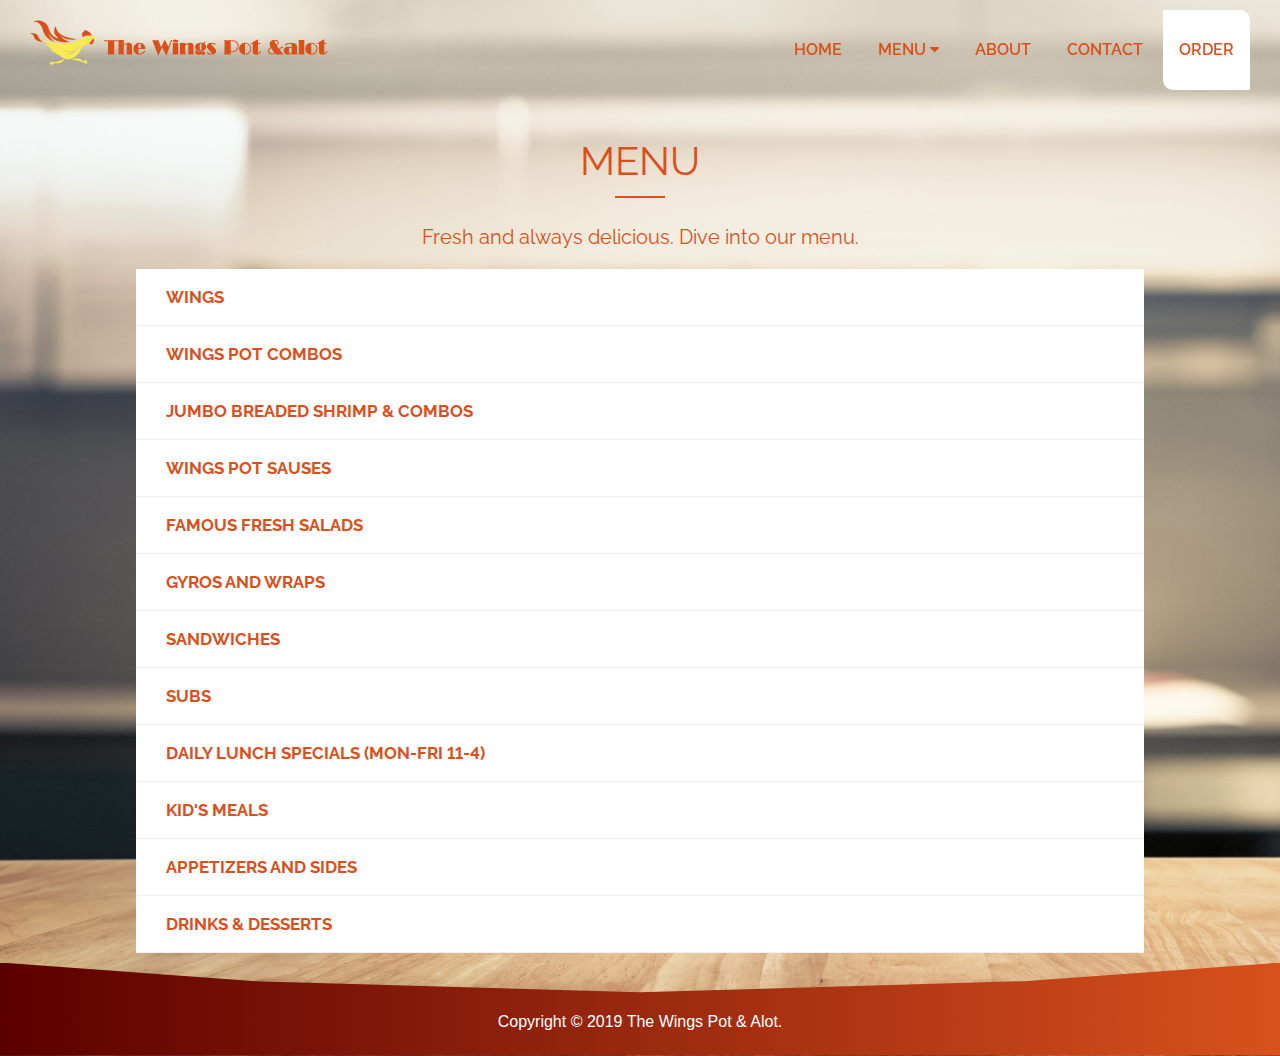
==== menu.html @ e2fe1eec "Add files via upload" ====
<!DOCTYPE html>
<html lang="en" dir="ltr">
  <head>
    <meta charset="utf-8">
    <title>MENU | The Wings Pot & Alot</title>
    <link rel="shortcut icon" href="favicon.ico" type="image/x-icon">
    <link rel="stylesheet" href="menu.css">
    <link rel="stylesheet" href="https://use.fontawesome.com/releases/v5.8.1/css/all.css">
    <link rel="stylesheet" href="https://cdnjs.cloudflare.com/ajax/libs/font-awesome/4.7.0/css/font-awesome.min.css">
    <link rel="stylesheet" href="https://fonts.googleapis.com/css?family=Tangerine">
    <link href='https://fonts.googleapis.com/css?family=Raleway: 400,500, 600' rel='stylesheet' type='text/css'>
    <link href="https://fonts.googleapis.com/css?family=Notable&display=swap" rel="stylesheet">
    <script src="https://code.jquery.com/jquery-3.4.0.js"></script>
    <script src="https://ajax.googleapis.com/ajax/libs/jquery/3.4.1/jquery.min.js"></script>
    <script>
    $(document).ready(function(){
      $("#item99").click(function(){
        $("#demo").toggle();
      });
      $("#h1").click(function(){
        $("#table1").toggle();
      });
      $("#h2").click(function(){
        $("#table2").toggle();
      });
      $("#h3").click(function(){
        $("#table3").toggle();
      });
      $("#h4").click(function(){
        $("#table4").toggle();
      });
      $("#h5").click(function(){
        $("#table5").toggle();
      });
      $("#h6").click(function(){
        $("#table6").toggle();
      });
      $("#h7").click(function(){
        $("#table7").toggle();
      });
      $("#h8").click(function(){
        $("#table8").toggle();
      });
      $("#h9").click(function(){
        $("#table9").toggle();
      });
      $("#h10").click(function(){
        $("#table10").toggle();
      });
      $("#h11").click(function(){
        $("#table11").toggle();
      });
      $("#h12").click(function(){
        $("#table12").toggle();
      });
    });
      $(window).on('scroll', function(){
        if ($(window).scrollTop()) {
          $('nav').addClass('black');
        } else {
          $('nav').removeClass('black');
        }
      })

    </script>

  </head>
  <body>
      <nav>
          <div class="left">
            <ul>
              <li><a href="index.html"><img src="logo.png"></a></li>
            </ul>
          </div>
          <div class="right">
          <ul>
            <li><a href="samyvic.github.io/wings/index.html">Home</a></li>
            <li class="dropdown"><a href="samyvic.github.io/wings/menu.html" class="menu">Menu <i class="fa fa-caret-down"></i></a>
              <div class="dropdown-content">
                <a href="#" id="firstItem">WINGS</a>
                <a href="#">WINGS POT COMBOS</a>
                <a href="#">JUMBO BREADED SHRIMP & COMBOS</a>
                <a href="#">WINGS POT SAUSES</a>
                <a href="#">FAMOUS FRESH SALADS</a>
                <a href="#">GYROS AND WRAPS</a>
                <a href="#">SANDWICHES</a>
                <a href="#">SUBS</a>
                <a href="#">DAILY LUNCH SPECIALS</a>
                <a href="#">KID'S MEALS</a>
                <a href="#">APPETIZERS AND SIDES</a>
                <a href="#" id="lastItem">DRINKS & DESSERTS</a>
              </div>
            </li>
            <li><a href="samyvic.github.io/wings/index.html#story">about</a></li>
            <li><a href="samyvic.github.io/wings/index.html#contact">contact</a></li>
            <li id="order"><a href="http://www.thewingspotandalot.net/menu-order.html" target="_blank">order</a></li>
          </ul>
          </div>
      </nav>
    <div class="container00">
              <div class="header">
                <h1>MENU</h1>
                <p>Fresh and always delicious. Dive into our menu.</p>
              </div>

              <div class="item11">
                <h1 id="h1">WINGS</h1>
              </div>
              <table class="table1" id="table1">
                <tr class="cntrhd">
                  <th></th><th colspan="2">Non-Breaded</th><th colspan="2">Breaded</th>
                </tr>
                <tr>
                  <th>#</th><th>Regular</th><th>Jambo</th><th>Boneless</th><th>Bone-In</th>
                </tr>
                <tr>
                  <td>6</td><td>$4.99</td><td>$5.49</td><td>$5.25</td><td>$5.49</td>
                </tr>
                <tr>
                  <td>12</td><td>$9.49</td><td>$10.49</td><td>$9.99</td><td>$10.49</td>
                </tr>
                <tr>
                  <td>18</td><td>$13.99</td><td>$15.99</td><td>$14.99</td><td>$15.99</td>
                </tr>
                <tr>
                  <td>24</td><td>$17.99</td><td>$20.99</td><td>$19.99</td><td>$20.99</td>
                </tr>
                <tr>
                  <td>30</td><td>$21.99</td><td>$25.99</td><td>$24.99</td><td>$25.99</td>
                </tr>
                <tr>
                  <td>36</td><td>$25.99</td><td>$30.99</td><td>$29.99</td><td>$30.99</td>
                </tr>
                <tr>
                  <td>48</td><td>$33.99</td><td>$39.99</td><td>$38.99</td><td>$39.99</td>
                </tr>
                <tr>
                  <td>72</td><td>$49.99</td><td>$59.99</td><td>$57.99</td><td>$59.99</td>
                </tr>
                <tr>
                  <td>84</td><td>$57.99</td><td>$69.99</td><td>$66.99</td><td>$69.99</td>
                </tr>
                <tr>
                  <td>96</td><td>$65.99</td><td>$79.99</td><td>$74.99</td><td>$79.99</td>
                </tr>
                <tr>
                  <td colspan="5">Includes 1 sauce, served with Celery & Blue Cheese or Ranch</td>
                </tr>
              </table>
              <div class="item11">
                <h1 id="h2">WINGS POT COMBOS</h1>
              </div>
              <table class="table2" id="table2">
                <tr>
                  <td>8 Regular wings<p>w/French Fries & pop</p></td><td>$7.99</td><td>32 Regular wings<p>w/ 2 French Fries & one - liter</p></td><td>$29.99</td>
                </tr>

                <tr>
                  <td>8 Boneless wings<p>w/French Fries & pop</p></td><td>$8.99</td><td>32 Boneless wings<p>w/ 2 French Fries & one - liter</p></td><td>$31.99</td>
                </tr>

                <tr>
                  <td>8 Jumbo wings<p>w/French Fries & pop</p></td><td>$9.99</td><td>32 Jumbo wings<p>w/ 2 French Fries & one - liter</p></td><td>$34.99</td>
                </tr>

                <tr>
                  <td>8 Breaded wings<p>w/French Fries & pop</p></td><td>$9.99</td><td>32 Breaded wings<p>w/ 2 French Fries & one - liter</p></td><td>$34.99</td>
                </tr>
              </table>
              <div class="item11">
                <h1 id="h3">JUMBO BREADED SHRIMP & COMBOS</h1>
              </div>
              <table class="table3" id="table3">
                <tr>
                  <th colspan="2">#</th><th colspan="2">#</th></tr>
                <tr>
                  <td>10</td><td>$8.99</td><td>30</td><td>$24.99</td>
                </tr>
                <tr>
                  <td>15</td><td>$12.99</td><td>35</td><td>$28.99</td>
                </tr>
                <tr>
                  <td>20</td><td>$16.99</td><td>40</td><td>$32.99</td>
                </tr>
                <tr>
                  <td>25</td><td>$20.99</td><td>45</td><td>$36.99</td>
                </tr>
                <tr>
                  <td colspan="2">10 Shrimps w/fries & pop</td><td colspan="2">$10.99</td>
                </tr>
                <tr>
                  <td colspan="2">15 Shrimps w/fries & pop</td><td colspan="2">$14.99</td>
                </tr>
                <tr>
                  <td colspan="2">20 Shrimps w/fries & pop</td><td colspan="2">$18.99</td>
                </tr>
              </table>
              <div class="item11">
                <h1 id="h4">WINGS POT SAUSES</h1>
              </div>
              <table class="table4" id="table4">

                <tr>
                  <td>1) Honey BBQ</td><td>2) Honey Mustard</td><td>3) Hot BBQ</td><td>4) Sweet and Sour</td><td>5) Sweet and Chili</td><td>6) Teriyaki</td><td>7) Lemon Pepper</td>
                </tr>
                <tr>
                  <td>8) Mild</td><td>9) Medium</td><td>10) Hot</td><td>11) Honey BBQ</td><td>12) Buffalo Garlic</td><td>13) Butter Garlic</td><td>14) Parmesan Garlic</td>
                </tr>
              </table>

              <div class="item11">
                <h1 id="h5">FAMOUS FRESH SALADS</h1>
              </div>
              <table class="table5" id="table5">
                <tr>
                  <th></th><th>Small</th><th>Large</th>
                </tr>
                <tr>
                  <td>House Garden Salad<p>Crisp lettuce, green pepper, onion, cucumbers & tomatoes</p></td><td>$4.55</td><td>$5.75</td>
                </tr>
                <tr>
                  <td>Baby House Garden Salad</td><td colspan="2">$2.50</td>
                </tr>
                <tr>
                  <td>Greek Salad<p>Crisp lettuce, green pepper, cucumbers, onion, tomatoes, feta cheese, pepperoncini & black olives</p></td><td>$5.25</td><td>$6.75</td>
                </tr>
                <tr>
                  <td>Baby Greek Salad</td><td colspan="2">$2.99</td>
                </tr>
                <tr>
                  <td>Grilled Chicken Salad<p>A Greek salad topped with our marinated grilled chicken</p></td><td>$6.99</td><td>$8.99</td>
                </tr>
                <tr>
                  <td>Crispy Chicken Salad<p>A Greek salad topped with crispy chicken strips</p></td><td>$6.99</td><td>$8.99</td>
                </tr>
                <tr>
                  <td>Gyro Salad<p>A Greek salad topped with gyro meat</p></td><td>$6.99</td><td>$8.99</td>
                </tr>
                <tr>
                  <td>Mix Meat Salad<p>A Greek salad topped with chicken and gyro meat</p></td><td>$6.99</td><td>$8.99</td>
                </tr>
                <tr>
                  <td>Fatoosh Salad<p>Crisp lettuce, green pepper, cucumbers, onion, tomatoes & crispy pitta chips mixed with special seasoning</p></td><td>$5.95</td><td>$7.95</td>
                </tr>

                <tr>
                  <td>DRESSINGS:<p>Ranch - Italian - Red French - Blue Cheese - House Greek</p></td><td colspan="2">$.75</td>
                </tr>
                <tr>
                  <td colspan="3">Extras:</td>
                </tr>
                <tr>
                  <td>American Cheese</td><td colspan="2">$.50</td>
                </tr>
                <tr>
                  <td>Swiss Cheese</td><td colspan="2">$.50</td>
                </tr>
                <tr>
                  <td>Feta Cheese</td><td colspan="2">$1.00</td>
                </tr>
                <tr>
                  <td>Pitta Bread</td><td colspan="2">$.75</td>
                </tr>
                <tr>
                  <td>Gyro Sause</td><td colspan="2">$.75</td>
                </tr>
                <tr>
                  <td>Olives</td><td colspan="2">$1.00</td>
                </tr>
                <tr>
                  <td>Meat</td><td colspan="2">$2.00</td>
                </tr>
              </table>
              <div class="item11">
                <h1 id="h6">GYROS AND WRAPS</h1>
              </div>
              <table class="table6" id="table6">
                <tr>
                  <th></th><th>Sandwich</th><th>Dinner</th>
                </tr>
                <tr>
                  <td colspan="3">All dinners come with a house or Greek salad, choice of French fries or onion rings</td>
                </tr>
                <tr>
                  <td>Original Gyro<p>Beef and Lamb served with lettuce, tomatoes, onion and Gyro sauce wrapped in a pitta bread</p></td>
                  <td>$6.29</td><td>$9.29</td>
                </tr>
                <tr>
                  <td>Buffalo Gyro<p>Beef and Lamb served with lettuce, tomatoes, onion and spicy feta cheese wrapped in a pitta bread</p></td>
                  <td>$6.29</td><td>$9.29</td>
                </tr>
                <tr>
                  <td>Premium Salad<p>Choice of Gyro meat, Chicken or mixed meat served with lettuce, tomatoes, grilled onion and Gyro sauce wrapped in a pitta bread</p></td>
                  <td>$7.29</td><td>$10.29</td>
                </tr>
                <tr>
                  <td>Chicken Gyro<p>Grilled Chicken served with lettuce, tomatoes, onion and Gyro sauce wrapped in a pitta bread</p></td>
                  <td>$6.29</td><td>$9.29</td>
                </tr>
                <tr>
                  <td>Crispy Chicken Wrap<p>Crispy Chicken served with lettuce, tomatoes, onion and ranch wrapped in a pitta bread</p></td>
                  <td>$6.29</td><td>$9.29</td>
                </tr>
                <tr>
                  <td>Mix Meat Gyro<p>Beef, Lamb and Chicken served with lettuce, tomatoes, onion and Gyro sauce wrapped in a pitta bread</p></td>
                  <td>$6.29</td><td>$9.29</td>
                </tr>
                <tr>
                  <td>Open Face Gyro<p>Gyro meat, lettuce, tomatoes, onion, side of sauce and side of pitta bread</p></td>
                  <td>$6.29</td><td>$9.29</td>
                </tr>
                <tr>
                  <td>Falafel Wrap<p>Patties made of Fava beans, chickpeas mixed with vegetables served with lettuce, tomatoes, cucumber, pickles and hummus wrapped in a pitta bread</p></td>
                  <td>$5.29</td><td>$8.29</td>
                </tr>
                <tr>
                  <td>Greek Nachos<p>Pitta chips topped with GYRO meat, spicy feta cheese, tomatoes, onion and side of gyro sauce</p></td>
                  <td colspan="2">$8.45</td>
                </tr>
              </table>
              <div class="item11">
                <h1 id="h7">SANDWICHES</h1>
              </div>
              <table class="table7" id="table7">
                <tr>
                  <th></th>
                  <th>Sandwich</th><th>Dinner</th>
                </tr>
                <tr>
                  <td colspan="3">All dinners come with a house or Greek salad, choice of French fries or onion rings</td>
                </tr>
                <tr>
                  <td>Grilled Chicken Breast<p>Grilled Chicken served w/ lettuce, tomatoes, onion, pickles & mayo on a Kaiser bun/p></td>
                  <td>$6.29</td><td>$9.29</td>
                </tr>
                <tr>
                  <td>Crispy Chicken Breast<p>Crispy Chicken served w/ lettuce, tomatoes, onion, pickles & mayo on a Kaiser bun</p></td>
                  <td>$6.29</td><td>$9.29</td>
                </tr>
                <tr>
                  <td>Buffalo Chicken Breast<p>Grilled or Crispy Chicken topped with double Swiss cheese smothered in Buffalo Garlic Sauce on a Kaiser bun</p></td>
                  <td>$6.29</td><td>$9.29</td>
                </tr>
                <tr>
                  <td>BBQ Chicken Breast<p>Grilled or Crispy Chicken topped with American & Swiss cheese smothered in BBQ sauce on a Kaiser bun</p></td>
                  <td>$6.29</td><td>$9.29</td>
                </tr>
                <tr>
                  <td>Fish Sandwich<p>Crispy Cod fillet served with American cheese, lettuce, onion, pickles & tarter sauce on a Kaiser bun</p></td>
                  <td>$6.29</td><td>$9.29</td>
                </tr>
                <tr>
                  <td>Falafel Sandwich<p>Falafel Patties served with lettuce, tomatoes, cucumber, pickles & hummus on a Kaiser bun</p></td>
                  <td>$6.29</td><td>$9.29</td>
                </tr>
                <tr>
                  <td>American Cheeseburger<p>Half-pound Beef patty served with American cheese, lettuce, tomatoes, onion, pickles & mayo on a Kaiser bun</p></td>
                  <td>$6.29</td><td>$9.29</td>
                </tr>
                <tr>
                  <td>Swiss Mushroom Burger<p>Half-pound Beef patty served with Swiss cheese, grilled mushroom, lettuce, tomatoes, onion, pickles & mayo on a Kaiser bun</p></td>
                  <td>$6.29</td><td>$9.29</td>
                </tr>
                <tr>
                  <td>Jalapeno Pepper Burger<p>Half-pound Beef patty served with Jalapeno peppers, grilled mushroom, grilled onion, swiss cheese, lettuce, tomatoes & mayo on a Kaiser bun</p></td>
                  <td>$6.29</td><td>$9.29</td>
                </tr>
              </table>
              <div class="item11">
                <h1 id="h8">SUBS</h1>
              </div>
              <table class="table8" id="table8">
                <tr>
                  <th></th><th>6 inches</th><th>12 inches</th>
                </tr>
                <tr>
                  <td>Philly Steak Sub<p>Steak, mushroom, onion & green pepper topped with Swiss cheese & steak sauce</p></td><td>$4.99</td><td>$7.99</td>
                </tr>
                <tr>
                  <td>Grilled Chicken Sub<p>Chicken, mushroom, onion & green pepper topped with American cheese & Italian dressing</p></td><td>$4.99</td><td>$7.99</td>
                </tr>
                <tr>
                  <td>Crispy Chicken Sub<p>Crispy chicken, lettuce, tomatoes topped with American cheese and mayo or ranch</p></td><td>$4.99</td><td>$7.99</td>
                </tr>
              </table>
              <div class="item11">
                <h1 id="h9">DAILY LUNCH SPECIALS (MON-FRI 11-4)</h1>
              </div>
              <table class="table9" id="table9">
                <tr>
                  <td>Original Gyro<p>w/French Fries & pop</p></td><td>$7.95</td><td>Buffalo Gyro<p>w/French Fries & pop</p></td><td>$7.95</td>
                </tr>
                <tr>
                  <td>Chicken Gyro<p>w/French Fries & pop</p></td><td>$7.95</td><td>Mix Meat Gyro<p>w/French Fries & pop</p></td><td>$7.95</td>
                </tr>
                <tr>
                  <td>Crispy Chicken Wrap<p>w/French Fries & pop</p></td><td>$7.95</td><td>Crispy Chicken Sandwich<p>w/French Fries & pop</p></td><td>$7.95</td>
                </tr>
                <tr>
                  <td>Grilled Chicken Sandwich<p>w/French Fries & pop</p></td><td>$7.95</td><td>BBQ Chicken Sandwich<p>w/French Fries & pop</p></td><td>$7.95</td>
                </tr>
                <tr>
                  <td>American Cheeseburger<p>w/French Fries & pop</p></td><td>$7.95</td><td>Fish Sandwich<p>w/French Fries & pop</p></td><td>$7.95</td>
                </tr>
                <tr>
                  <td>Chicken Strips<p>w/French Fries & pop</p></td><td>$7.95</td><td>Fish Strips<p>w/French Fries & pop</p></td><td>$7.95</td>
                </tr>
                <tr>
                  <td>Small Fatoosh Salad<p>w/chicken & feta</p></td><td>$7.95</td><td>Large Greek Salad<p>w/pitta & pop</p></td><td>$7.95</td>
                </tr>
              </table>
              <div class="item11">
                <h1 id="h10">KID'S MEALS</h1>
              </div>
              <table class="table10" id="table10">
                <tr>
                  <td>Cheeseburger<p>w/fries & pop</p></td><td>$4.75</td>
                </tr>
                <tr>
                  <td>Chicken Strips (2)<p>w/fries & pop</p></td><td>$4.75</td>
                </tr>
                <tr>
                  <td>Grilled Cheese<p>w/fries & pop</p></td><td>$4.75</td>
                </tr>
              </table>
              <div class="item11">
                <h1 id="h11">APPETIZERS AND SIDES</h1>
              </div>
              <table class="table11" id="table11">
                <tr>
                  <td>French Fries</td><td>$2.25</td><td>Cheese Fries</td><td>$3.25</td>
                </tr>
                <tr>
                  <td>Potato Wedges</td><td>$3.25</td><td>Onion Rings</td><td>$4.25</td>
                </tr>
                <tr>
                  <td>Cheese Sticks</td><td>$4.25</td><td>Chicken Strips</td><td>$6.25</td>
                </tr>
                <tr>
                  <td>Breaded mushroom</td><td>$4.25</td><td>Breaded Okra</td><td>$4.25</td>
                </tr>
                <tr>
                  <td>Cream Cheese Poppers</td><td>$4.25</td><td>Grape Leaves</td><td>$6.99</td>
                </tr>
                <tr>
                  <td>Hummus<p>w/Pitta</p></td><td>$4.29</td><td>Hummus<p>w/Falafel</p></td><td>$6.99</td>
                </tr>
                <tr>
                  <td>Hummus<p>w/Chicken</p></td><td>$7.49</td><td>Hummus<p>w/Gyro Meat</p></td><td>$7.49</td>
                </tr>
                <tr>
                  <td>Hummus w/Mixed Meat </td><td>$7.99</td><td>Side of Gyro Meat or Chicken</td><td>$3.29</td>
                </tr>
                <tr>
                  <td>Fish N Chips (4pcs)</td><td>$8.99</td><td>Fish Strips(2pcs)</td><td>$3.49</td>
                </tr>
                <tr>
                  <td colspan="3">Combo Mix<p>(2 chicken strips, 2 poppers, 2 cheese sticks &5 onion rings)</p></td><td>$7.99</td>
                </tr>
              </table>
              <div class="item11">
                <h1 id="h12">DRINKS & DESSERTS</h1>
              </div>
              <table class="table12" id="table12">
                <tr>
                  <td>Bottle of water</td><td>$1.00</td><td>Soda 12oz</td><td>$0.75</td>
                </tr>
                <tr>
                  <td>2-liter soda</td><td>$2.50</td><td>Baklava</td><td>$1.75</td>
                </tr>
                <tr>
                  <td>Snapple</td><td>$1.75</td><td>Cookies</td><td>$2.00</td>
                </tr>
              </table>
    </div>
    <div class="footer">
      <div class="clip">
        <p>Copyright &copy; 2019 The Wings Pot & Alot.</p>
      </div>
    </div>
  </body>
</html>
---- menu.css ----
*{
  box-sizing: border-box;
}
html {
  scroll-behavior: smooth;
}
body{
  margin:0;
  padding:0;
  color:#fff;
  font-family: Raleway;
  -webkit-font-feature-settings: "lnum";
  -moz-font-feature-settings: "lnum";
  font-feature-settings: "lnum";
  overflow-x: hidden;
  /*background-color: #3A001E;*/
  background-image: url('back.jpg');
  background-size: cover;
  background-repeat: no-repeat;
  width: 100vw;
}

nav {
  position:fixed;
  top:0;
  left: 0;
  width:100%;
  height:100px;
  padding: 10px 30px 10px 30px;
  transition: .5s;
  z-index: 99;
}
nav.black{
  background: linear-gradient(to right, rgba(255,222,173,1), rgba(255,222,173,1));
  height: 80px;
  padding: 10px 15px 10px 15px;
}
nav .left {
  float: left;
  margin: 0;
  padding: 0;
  display: flex;
}
nav .left ul ,nav .right ul{
  margin: 0;
  padding: 0;
}
nav .left li {
  display: inline-block;

}
nav .left li a{
  transition: .5s;
}
nav.black .left li a{
  background:linear-gradient(to right,#fff,#fff);
  -webkit-background-clip: text;
  -webkit-text-fill-color: transparent;
}
nav .left img{
  margin-top: 10px;
}
nav .left a{
  margin: 0;
  padding: 0;
}
nav.black .left img{
  margin-top: 2.5px;
}
/*Pristina - Monotype Corsiva - Script MT ("Tangerine", serif)*/
nav .right {
  float: right;
  margin: 0;
  padding: 0;
  display: flex;
}
nav ul{
  margin:0;
}
nav .right li {
  display: inline-block;
  text-transform: uppercase;
  font-weight: 600;
  list-style-type: none;
  font-size: 1em;
  padding: 0em 1em;
}
nav .right a{
  color:#D8511D;
  text-decoration: none;
}
nav .right li a:hover{
  color:#fff;
}
nav .right #order{
  background: white;
  border-top-right-radius: 10px;
  border-bottom-left-radius: 10px;
}
nav .right ul #order:hover {
  background-color:#D8511D;
    cursor: pointer;
}
nav .right ul #order:hover a{
  color:#fff;

}
nav .right li a{
  line-height: 80px;
  transition: .5s;
}
nav.black .right li a{
  color:#D8511D;
  line-height: 60px;
}

.dropdown-content {
  display: none;
  position: absolute;
  background-color: #f9f9f9;
  min-width: 120px;
  box-shadow: 0px 8px 16px 0px rgba(0,0,0,0.2);
  z-index: 1;
  border-radius: 10px;
}
nav .right ul .dropdown .dropdown-content a{
  line-height: 40px;
}
nav.black .right ul .dropdown .dropdown-content a:hover{
  color: #fff;
}
.dropdown-content:hover{
  padding-top: 1px;
  border-radius: 10px;
}
.dropdown-content a {
  font-size: 14px;
  padding: 0px 16px;
  text-decoration: none;
  display: block;
  text-align: left;
}
.dropdown-content a{
  border-bottom: 1px solid #F0F0F0;
}
.dropdown-content #lastItem{
  border-bottom: 0px solid #F0F0F0;

}
.dropdown-content a:hover {background-color:#D8511D;

}
.dropdown-content a:hover {
  border-radius: 10px;
}
nav .right ul .dropdown:hover .dropdown-content {
  display: block;

}

.list .item, .list .item-1{
  height: 50px;
  margin: 10px 0;
  background-color: yellow;
}
.list .item-2{
  display: none;
}
.item11{
  background-color: #fff;
  color:#D8511D;
  width:80%;
  margin: 0 10%;
  border-bottom: 1px solid #F0F0F0;
}
.item11:hover{
  background-color: #D8511D;
  color:#fff;
   border-radius: 10px;
}
.item11 h1{
  padding: 18px 30px;
  font-size: 17px;
  cursor: pointer;
  margin: 0;
}
.container00{
  /*background-color: #3A001E;*/
  padding: 10px;
  margin-top: 100px;

}
.table1, .table2, .table3, .table4, .table5, .table6, .table7, .table8, .table9, .table10, .table11, .table12{
  display: none;
  margin-bottom: 16px;

}
table{
  border-collapse: collapse;
  width: 80%;
  margin: 0% 10%;
  background-color: #5B0000;

}
table td p{
  font-size: 13px;
  margin: 0;
  padding: 0;
}
tr,td{
  border: 1px solid #ddd;
  padding: 8px;
  font-size: 16px;

}

tr:hover {background-color: #961200;}

th {
  padding-top: 12px;
  padding-bottom: 12px;
  text-align: left;
  background-color: #B73400;
  color: white;
}
table .cntrhd th{
  text-align: center;
}
.header h1 {
  font-size: 2.5em;
  font-weight: 400;
  color:#D8511D;
  text-align: center;
  /*#483949*/
}
.header h1::after {
    content: '';
    background:#D8511D ;
    width: 4%;
    height: 2px;
    margin:12px 0 0;
    display: block;
    margin-left: auto;
    margin-right: auto;
  }
.header p {
  font-size: 20px;
  color:#D8511D;
  margin:20px 10%;
  text-align: center;
}
/*
.story-row{
  color: #fff;
    background-color: rgba(91, 0, 0, 1);
    height: 300px;

}
.story-row .box-1,.story .box-2{
  width:50%;
  display: inline-block;
  float: left;
}

.story-row .box-2{
    background-color: #961200;
    clip-path: polygon(70% 0, 100% 0%, 100% 100%, 50% 100%);
    height: 300px;

}
.story-row .content{
  text-align: center;
  color: white;
}

/* footer */
.footer{
  /*background-color: #3A001E;*/
}
 .footer .clip {
   padding:50px 0 25px;
  /*background:linear-gradient(to right,#EE6588,#F69560);*/
  background: linear-gradient(to right,  rgba(91,0,0,1),rgba(216, 81, 29,1));
  -webkit-clip-path: polygon(50% 32%, 80% 20%, 100% 0, 100% 100%, 79% 100%, 50% 100%, 17% 100%, 0 100%, 0 0, 20% 20%);
  clip-path: polygon(50% 32%, 80% 20%, 100% 0, 100% 100%, 79% 100%, 50% 100%, 17% 100%, 0 100%, 0 0, 20% 20%);
}
.footer p{
  margin:0;
  color:#fff;
  text-align: center;
  font-family: 'Roboto', sans-serif;
}
/*end footer*/
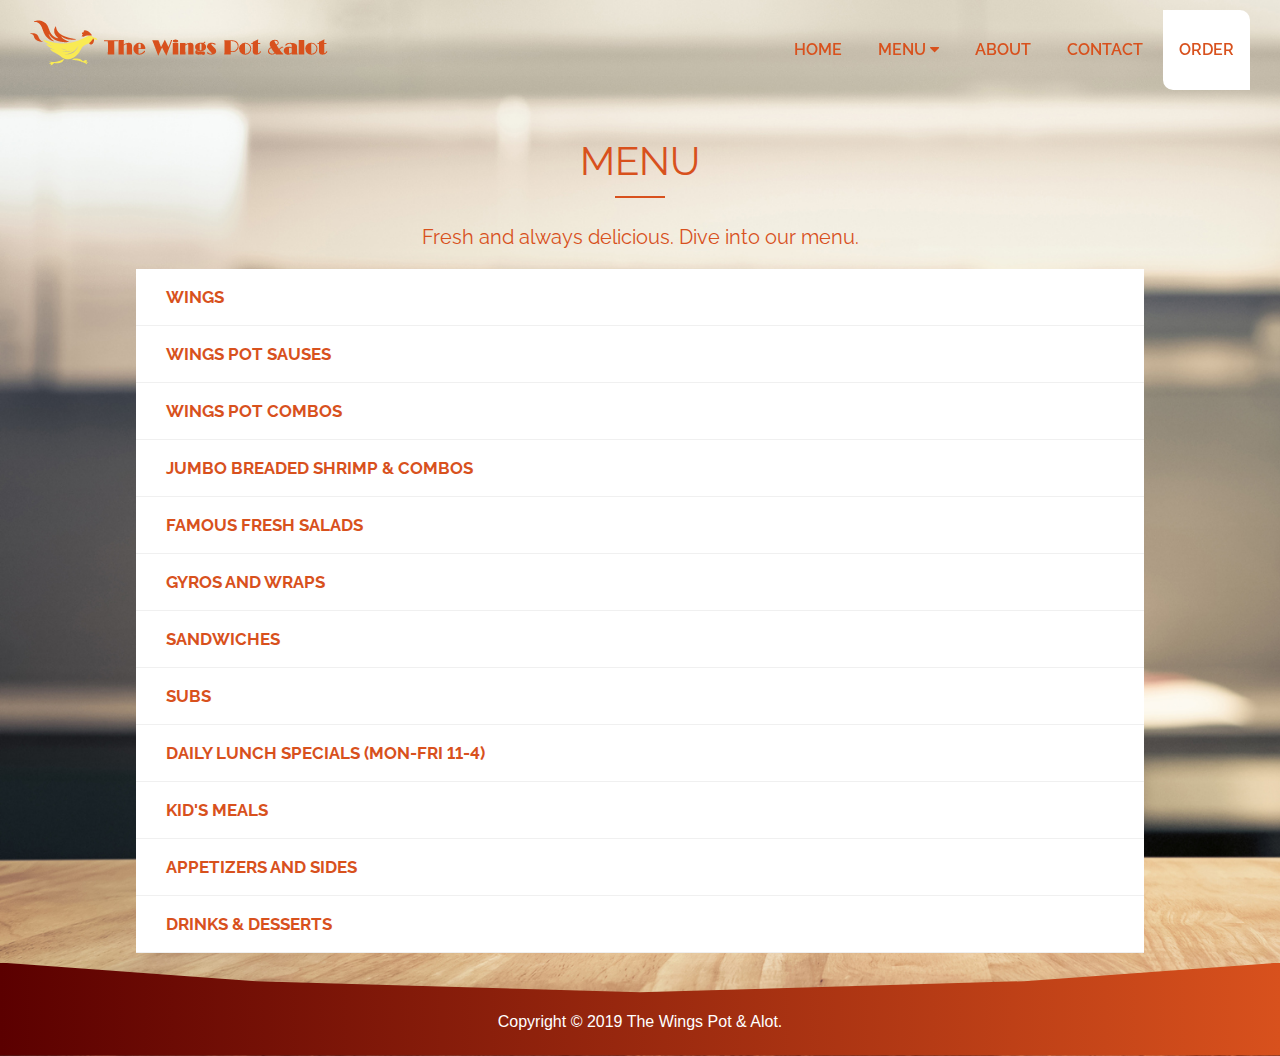
==== commit 71dd783f: "Add files via upload" ====
--- a/menu.html
+++ b/menu.html
@@ -19,39 +19,171 @@
       });
       $("#h1").click(function(){
         $("#table1").toggle();
+        $("#table2").hide();
+        $("#table3").hide();
+        $("#table4").hide();
+        $("#table5").hide();
+        $("#table6").hide();
+        $("#table7").hide();
+        $("#table8").hide();
+        $("#table9").hide();
+        $("#table10").hide();
+        $("#table11").hide();
+        $("#table12").hide();
       });
       $("#h2").click(function(){
         $("#table2").toggle();
+        $("#table1").hide();
+        $("#table3").hide();
+        $("#table4").hide();
+        $("#table5").hide();
+        $("#table6").hide();
+        $("#table7").hide();
+        $("#table8").hide();
+        $("#table9").hide();
+        $("#table10").hide();
+        $("#table11").hide();
+        $("#table12").hide();
       });
       $("#h3").click(function(){
         $("#table3").toggle();
+        $("#table1").hide();
+        $("#table2").hide();
+        $("#table4").hide();
+        $("#table5").hide();
+        $("#table6").hide();
+        $("#table7").hide();
+        $("#table8").hide();
+        $("#table9").hide();
+        $("#table10").hide();
+        $("#table11").hide();
+        $("#table12").hide();
       });
       $("#h4").click(function(){
         $("#table4").toggle();
+        $("#table1").hide();
+        $("#table2").hide();
+        $("#table3").hide();
+        $("#table5").hide();
+        $("#table6").hide();
+        $("#table7").hide();
+        $("#table8").hide();
+        $("#table9").hide();
+        $("#table10").hide();
+        $("#table11").hide();
+        $("#table12").hide();
       });
       $("#h5").click(function(){
         $("#table5").toggle();
+        $("#table1").hide();
+        $("#table2").hide();
+        $("#table3").hide();
+        $("#table4").hide();
+        $("#table6").hide();
+        $("#table7").hide();
+        $("#table8").hide();
+        $("#table9").hide();
+        $("#table10").hide();
+        $("#table11").hide();
+        $("#table12").hide();
       });
       $("#h6").click(function(){
         $("#table6").toggle();
+        $("#table1").hide();
+        $("#table2").hide();
+        $("#table3").hide();
+        $("#table4").hide();
+        $("#table5").hide();
+        $("#table7").hide();
+        $("#table8").hide();
+        $("#table9").hide();
+        $("#table10").hide();
+        $("#table11").hide();
+        $("#table12").hide();
       });
       $("#h7").click(function(){
         $("#table7").toggle();
+        $("#table1").hide();
+        $("#table2").hide();
+        $("#table3").hide();
+        $("#table4").hide();
+        $("#table5").hide();
+        $("#table6").hide();
+        $("#table8").hide();
+        $("#table9").hide();
+        $("#table10").hide();
+        $("#table11").hide();
+        $("#table12").hide();
       });
       $("#h8").click(function(){
         $("#table8").toggle();
+        $("#table1").hide();
+        $("#table2").hide();
+        $("#table3").hide();
+        $("#table4").hide();
+        $("#table5").hide();
+        $("#table6").hide();
+        $("#table7").hide();
+        $("#table9").hide();
+        $("#table10").hide();
+        $("#table11").hide();
+        $("#table12").hide();
       });
       $("#h9").click(function(){
         $("#table9").toggle();
+        $("#table1").hide();
+        $("#table2").hide();
+        $("#table3").hide();
+        $("#table4").hide();
+        $("#table5").hide();
+        $("#table6").hide();
+        $("#table7").hide();
+        $("#table8").hide();
+        $("#table10").hide();
+        $("#table11").hide();
+        $("#table12").hide();
       });
       $("#h10").click(function(){
         $("#table10").toggle();
+        $("#table1").hide();
+        $("#table2").hide();
+        $("#table3").hide();
+        $("#table4").hide();
+        $("#table5").hide();
+        $("#table6").hide();
+        $("#table7").hide();
+        $("#table8").hide();
+        $("#table9").hide();
+        $("#table11").hide();
+        $("#table12").hide();
       });
       $("#h11").click(function(){
         $("#table11").toggle();
+        $("#table1").hide();
+        $("#table2").hide();
+        $("#table3").hide();
+        $("#table4").hide();
+        $("#table5").hide();
+        $("#table6").hide();
+        $("#table7").hide();
+        $("#table8").hide();
+        $("#table9").hide();
+        $("#table10").hide();
+        $("#table12").hide();
       });
       $("#h12").click(function(){
         $("#table12").toggle();
+        $("#table1").hide();
+        $("#table2").hide();
+        $("#table3").hide();
+        $("#table4").hide();
+        $("#table5").hide();
+        $("#table6").hide();
+        $("#table7").hide();
+        $("#table8").hide();
+        $("#table9").hide();
+        $("#table10").hide();
+        $("#table11").hide();
       });
     });
       $(window).on('scroll', function(){
@@ -74,8 +206,8 @@
           </div>
           <div class="right">
           <ul>
-            <li><a href="samyvic.github.io/wings/index.html">Home</a></li>
-            <li class="dropdown"><a href="samyvic.github.io/wings/menu.html" class="menu">Menu <i class="fa fa-caret-down"></i></a>
+            <li><a href="index.html">Home</a></li>
+            <li class="dropdown"><a href="menu.html" class="menu">Menu <i class="fa fa-caret-down"></i></a>
               <div class="dropdown-content">
                 <a href="#" id="firstItem">WINGS</a>
                 <a href="#">WINGS POT COMBOS</a>
@@ -91,8 +223,8 @@
                 <a href="#" id="lastItem">DRINKS & DESSERTS</a>
               </div>
             </li>
-            <li><a href="samyvic.github.io/wings/index.html#story">about</a></li>
-            <li><a href="samyvic.github.io/wings/index.html#contact">contact</a></li>
+            <li><a href="index.html#story">about</a></li>
+            <li><a href="index.html#contact">contact</a></li>
             <li id="order"><a href="http://www.thewingspotandalot.net/menu-order.html" target="_blank">order</a></li>
           </ul>
           </div>
@@ -148,6 +280,18 @@
                 </tr>
               </table>
               <div class="item11">
+                <h1 id="h4">WINGS POT SAUSES</h1>
+              </div>
+              <table class="table4" id="table4">
+
+                <tr>
+                  <td>1) Honey BBQ</td><td>2) Honey Mustard</td><td>3) Hot BBQ</td><td>4) Sweet and Sour</td><td>5) Sweet and Chili</td><td>6) Teriyaki</td><td>7) Lemon Pepper</td>
+                </tr>
+                <tr>
+                  <td>8) Mild</td><td>9) Medium</td><td>10) Hot</td><td>11) Extra Hot</td><td>12) Buffalo Garlic</td><td>13) Butter Garlic</td><td>14) Parmesan Garlic</td>
+                </tr>
+              </table>
+              <div class="item11">
                 <h1 id="h2">WINGS POT COMBOS</h1>
               </div>
               <table class="table2" id="table2">
@@ -186,25 +330,13 @@
                   <td>25</td><td>$20.99</td><td>45</td><td>$36.99</td>
                 </tr>
                 <tr>
-                  <td colspan="2">10 Shrimps w/fries & pop</td><td colspan="2">$10.99</td>
-                </tr>
-                <tr>
-                  <td colspan="2">15 Shrimps w/fries & pop</td><td colspan="2">$14.99</td>
-                </tr>
-                <tr>
-                  <td colspan="2">20 Shrimps w/fries & pop</td><td colspan="2">$18.99</td>
-                </tr>
-              </table>
-              <div class="item11">
-                <h1 id="h4">WINGS POT SAUSES</h1>
-              </div>
-              <table class="table4" id="table4">
-
-                <tr>
-                  <td>1) Honey BBQ</td><td>2) Honey Mustard</td><td>3) Hot BBQ</td><td>4) Sweet and Sour</td><td>5) Sweet and Chili</td><td>6) Teriyaki</td><td>7) Lemon Pepper</td>
-                </tr>
-                <tr>
-                  <td>8) Mild</td><td>9) Medium</td><td>10) Hot</td><td>11) Honey BBQ</td><td>12) Buffalo Garlic</td><td>13) Butter Garlic</td><td>14) Parmesan Garlic</td>
+                  <td colspan="3">10 Shrimps w/fries & pop</td><td>$10.99</td>
+                </tr>
+                <tr>
+                  <td colspan="3">15 Shrimps w/fries & pop</td><td>$14.99</td>
+                </tr>
+                <tr>
+                  <td colspan="3">20 Shrimps w/fries & pop</td><td>$18.99</td>
                 </tr>
               </table>
 
@@ -244,7 +376,7 @@
                 </tr>
 
                 <tr>
-                  <td>DRESSINGS:<p>Ranch - Italian - Red French - Blue Cheese - House Greek</p></td><td colspan="2">$.75</td>
+                  <td>EXTRA DRESSINGS:<p>Ranch - Italian - Red French - Blue Cheese - House Greek</p></td><td colspan="2">$.75</td>
                 </tr>
                 <tr>
                   <td colspan="3">Extras:</td>
@@ -409,7 +541,7 @@
                   <td>Small Fatoosh Salad<p>w/chicken & feta</p></td><td>$7.95</td><td>Large Greek Salad<p>w/pitta & pop</p></td><td>$7.95</td>
                 </tr>
               </table>
-              <div class="item11">
+              <div class="item11" id="item10">
                 <h1 id="h10">KID'S MEALS</h1>
               </div>
               <table class="table10" id="table10">
--- a/menu.css
+++ b/menu.css
@@ -207,7 +207,7 @@
   margin: 0;
   padding: 0;
 }
-tr,td{
+tr,td,th{
   border: 1px solid #ddd;
   padding: 8px;
   font-size: 16px;
